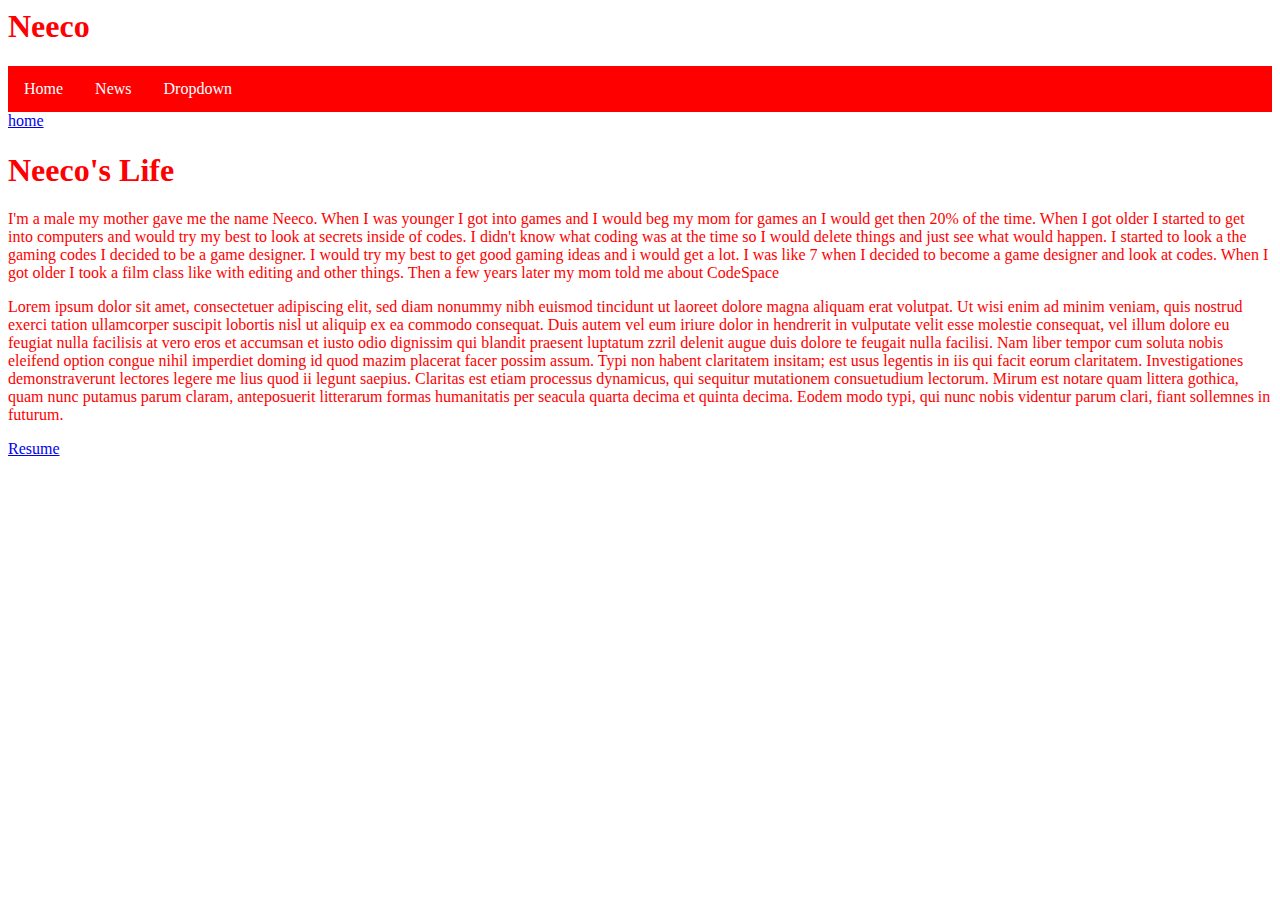
==== index.html @ b7d0897f "first commit" ====
<html>
    <head><h1>Neeco</h1>
<body background="https://images2.vessel-static.com/?v=6&a=uploads/5380a8f78c9c48388ce8f7cc8c5f900c-1cd70526.jpg&w=1100&mode=crop&rect=0,0,3840,2160&brightness=0.7&op=region,resize,brightness"></body>
  <body>
      <P></P>
  </body>
  
  <head>
<style>
ul {
  list-style-type: none;
  margin: 0;
  padding: 0;
  overflow: hidden;
  background-color: red;
}

li {
  float: left;
}

li a, .dropbtn {
  display: inline-block;
  color: white;
  text-align: center;
  padding: 14px 16px;
  text-decoration: none;
}



li a:hover, .dropdown:hover .dropbtn {
  background-color: gold;
}

li.dropdown {
  display: inline-block;
}

.dropdown-content {
  display: none;
  position: absolute;
  background-color: navy  ;
  min-width: 160px;
  box-shadow: 0px 8px 16px 0px rgba(0,0,0,0.2);
}

.dropdown-content a {
  color: grey;
  padding: 12px 16px;
  text-decoration:underline ;
  display: block;
  text-align: left;
}

.dropdown-content a:hover {background-color: green  }

.dropdown:hover .dropdown-content {
  display: block;
}
body { 
background-size:cover;  
background-repeat:no-repeat;
}

</style>
</head>
<body>
  
 
  
  
<ul>
<li><a class="active" href="#home">Home</a></li>
<li><a href="#news">News</a></li>
<li class="dropdown">
  <a href="#" class="dropbtn">Dropdown</a>
  <div class="dropdown-content">
    <a href="http://www.razerzone.com/">Link to razer</a>
    <a href="experience.html">My Resume</a>
    <a href="">Link 3</a>
  </div>
</li>
</ul>
<a href='index.html'>home</a>
        <title>Neeco's Life</title>
    </head>
            <link href="experience.html" />
    <body>
        <h1>Neeco's Life</h1>
        <p>I'm a male my mother gave me the name Neeco. When I was younger I got into games and I would beg my mom for games an I would get then 20% of the time. When I got older I started to get into computers and would try my best to look at secrets inside of codes. I didn't know what coding was at the time so I would delete things and just see what would happen. I started to look a the gaming codes I decided to be a game designer. I would try my best to get good gaming ideas and i would get a lot. I was like 7 when I decided to become a game designer and look at codes. When I got older I took a film class like with editing and other things. Then a few years later my mom told me about CodeSpace </p>
        <p>Lorem ipsum dolor sit amet, consectetuer adipiscing elit,
        sed diam nonummy nibh euismod tincidunt ut laoreet dolore
        magna aliquam erat volutpat. Ut wisi enim ad minim veniam,
        quis nostrud exerci tation ullamcorper suscipit lobortis nisl
        ut aliquip ex ea commodo consequat. Duis autem vel eum iriure
        dolor in hendrerit in vulputate velit esse molestie consequat,
        vel illum dolore eu feugiat nulla facilisis at vero eros et
        accumsan et iusto odio dignissim qui blandit praesent luptatum
        zzril delenit augue duis dolore te feugait nulla facilisi.
        Nam liber tempor cum soluta nobis eleifend option congue
        nihil imperdiet doming id quod mazim placerat facer possim
        assum. Typi non habent claritatem insitam; est usus legentis
        in iis qui facit eorum claritatem. Investigationes
        demonstraverunt lectores legere me lius quod ii legunt saepius.
        Claritas est etiam processus dynamicus, qui sequitur mutationem
        consuetudium lectorum. Mirum est notare quam littera gothica,
        quam nunc putamus parum claram, anteposuerit litterarum formas
        humanitatis per seacula quarta decima et quinta decima. Eodem
        modo typi, qui nunc nobis videntur parum clari, fiant sollemnes
        in futurum.</p>
    </body>
    <link rel="stylesheet" href="style.css" type="text/css" />
          <a href="experience.html">Resume</a>
    
</html>
---- style.css ----
body {
		background-image: url(http://www.tuvie.com/wp-content/uploads/fps-gaming-controller-by-hjc-design2.jpg);
		color:red ;
		background-position: center;
		background-color: yel;
		
		
		
	}
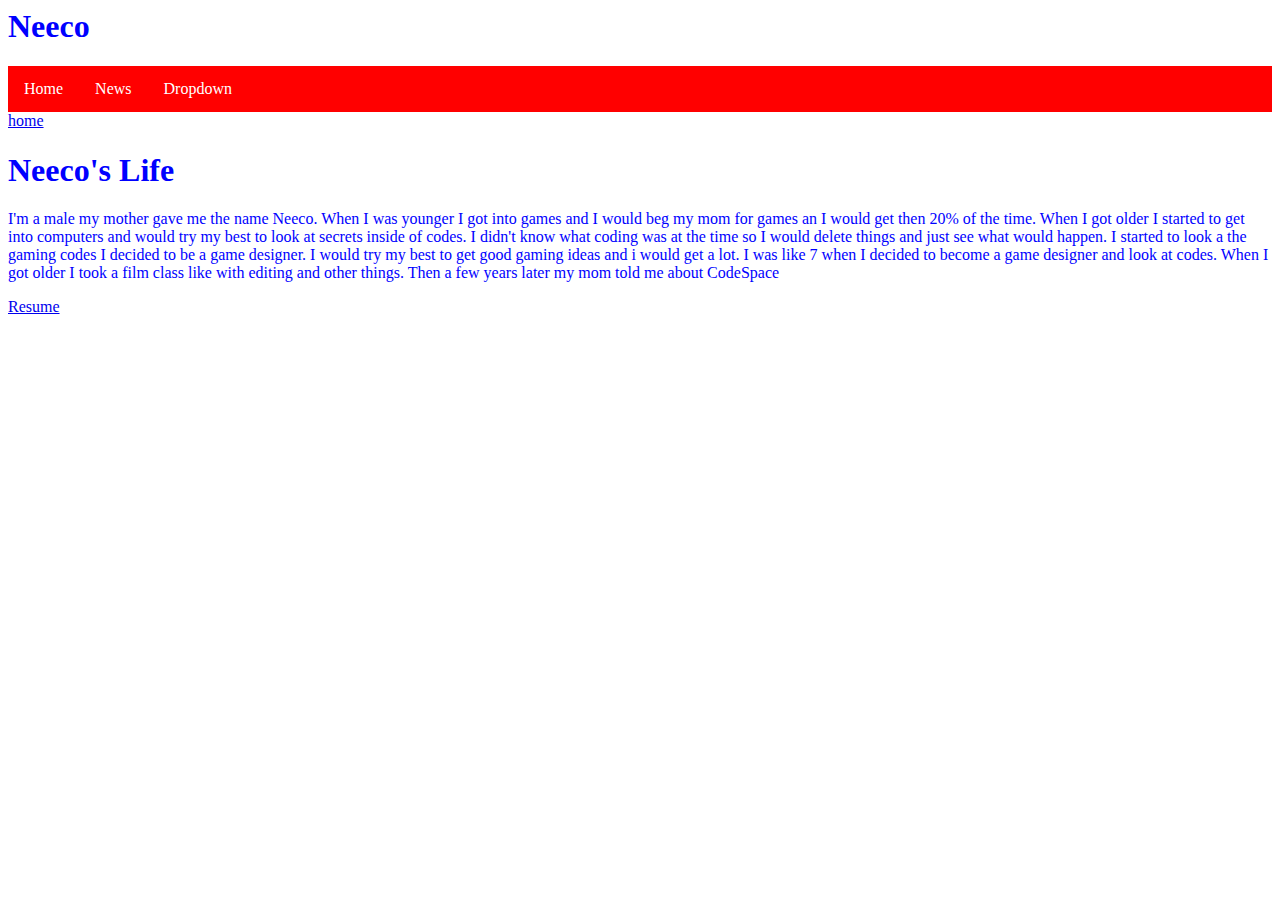
==== commit 2c943bdc: "updated experience" ====
--- a/index.html
+++ b/index.html
@@ -7,61 +7,7 @@
   
   <head>
 <style>
-ul {
-  list-style-type: none;
-  margin: 0;
-  padding: 0;
-  overflow: hidden;
-  background-color: red;
-}
 
-li {
-  float: left;
-}
-
-li a, .dropbtn {
-  display: inline-block;
-  color: white;
-  text-align: center;
-  padding: 14px 16px;
-  text-decoration: none;
-}
-
-
-
-li a:hover, .dropdown:hover .dropbtn {
-  background-color: gold;
-}
-
-li.dropdown {
-  display: inline-block;
-}
-
-.dropdown-content {
-  display: none;
-  position: absolute;
-  background-color: navy  ;
-  min-width: 160px;
-  box-shadow: 0px 8px 16px 0px rgba(0,0,0,0.2);
-}
-
-.dropdown-content a {
-  color: grey;
-  padding: 12px 16px;
-  text-decoration:underline ;
-  display: block;
-  text-align: left;
-}
-
-.dropdown-content a:hover {background-color: green  }
-
-.dropdown:hover .dropdown-content {
-  display: block;
-}
-body { 
-background-size:cover;  
-background-repeat:no-repeat;
-}
 
 </style>
 </head>
@@ -88,29 +34,12 @@
             <link href="experience.html" />
     <body>
         <h1>Neeco's Life</h1>
-        <p>I'm a male my mother gave me the name Neeco. When I was younger I got into games and I would beg my mom for games an I would get then 20% of the time. When I got older I started to get into computers and would try my best to look at secrets inside of codes. I didn't know what coding was at the time so I would delete things and just see what would happen. I started to look a the gaming codes I decided to be a game designer. I would try my best to get good gaming ideas and i would get a lot. I was like 7 when I decided to become a game designer and look at codes. When I got older I took a film class like with editing and other things. Then a few years later my mom told me about CodeSpace </p>
-        <p>Lorem ipsum dolor sit amet, consectetuer adipiscing elit,
-        sed diam nonummy nibh euismod tincidunt ut laoreet dolore
-        magna aliquam erat volutpat. Ut wisi enim ad minim veniam,
-        quis nostrud exerci tation ullamcorper suscipit lobortis nisl
-        ut aliquip ex ea commodo consequat. Duis autem vel eum iriure
-        dolor in hendrerit in vulputate velit esse molestie consequat,
-        vel illum dolore eu feugiat nulla facilisis at vero eros et
-        accumsan et iusto odio dignissim qui blandit praesent luptatum
-        zzril delenit augue duis dolore te feugait nulla facilisi.
-        Nam liber tempor cum soluta nobis eleifend option congue
-        nihil imperdiet doming id quod mazim placerat facer possim
-        assum. Typi non habent claritatem insitam; est usus legentis
-        in iis qui facit eorum claritatem. Investigationes
-        demonstraverunt lectores legere me lius quod ii legunt saepius.
-        Claritas est etiam processus dynamicus, qui sequitur mutationem
-        consuetudium lectorum. Mirum est notare quam littera gothica,
-        quam nunc putamus parum claram, anteposuerit litterarum formas
-        humanitatis per seacula quarta decima et quinta decima. Eodem
-        modo typi, qui nunc nobis videntur parum clari, fiant sollemnes
-        in futurum.</p>
+        <div>I'm a male my mother gave me the name Neeco. When I was younger I got into games and I would beg my mom for games an I would get then 20% of the time. When I got older I started to get into computers and would try my best to look at secrets inside of codes. I didn't know what coding was at the time so I would delete things and just see what would happen. I started to look a the gaming codes I decided to be a game designer. I would try my best to get good gaming ideas and i would get a lot. I was like 7 when I decided to become a game designer and look at codes. When I got older I took a film class like with editing and other things. Then a few years later my mom told me about CodeSpace </p>
+        </div>
     </body>
     <link rel="stylesheet" href="style.css" type="text/css" />
           <a href="experience.html">Resume</a>
+          
+          
     
 </html>--- a/style.css
+++ b/style.css
@@ -1,10 +1,66 @@
 	body {
 		background-image: url(http://www.tuvie.com/wp-content/uploads/fps-gaming-controller-by-hjc-design2.jpg);
-		color:red ;
+		color:blue ;
 		background-position: center;
 		background-color: yel;
 		
 		
 		
 	}
-	+	ul {
+  list-style-type: none;
+  margin: 0;
+  padding: 0;
+  overflow: hidden;
+  background-color: red;
+}
+
+li {
+  float: left;
+}
+
+li a, .dropbtn {
+  display: inline-block;
+  color: white;
+  text-align: center;
+  padding: 14px 16px;
+  text-decoration: none;
+}
+
+
+
+li a:hover, .dropdown:hover .dropbtn {
+  background-color: gold;
+}
+
+li.dropdown {
+  display: inline-block;
+}
+
+.dropdown-content {
+  display: none;
+  position: absolute;
+  background-color: navy  ;
+  min-width: 160px;
+  box-shadow: 0px 8px 16px 0px rgba(0,0,0,0.2);
+}
+
+.dropdown-content a {
+  color: grey;
+  padding: 12px 16px;
+  text-decoration:underline ;
+  display: block;
+  text-align: left;
+}
+
+.dropdown-content a:hover {background-color: green  }
+
+.dropdown:hover .dropdown-content {
+  display: block;
+}
+body { 
+background-size:cover;  
+background-repeat:no-repeat;
+}
+
+{background-color:rgba(255,0,0,0.3);}